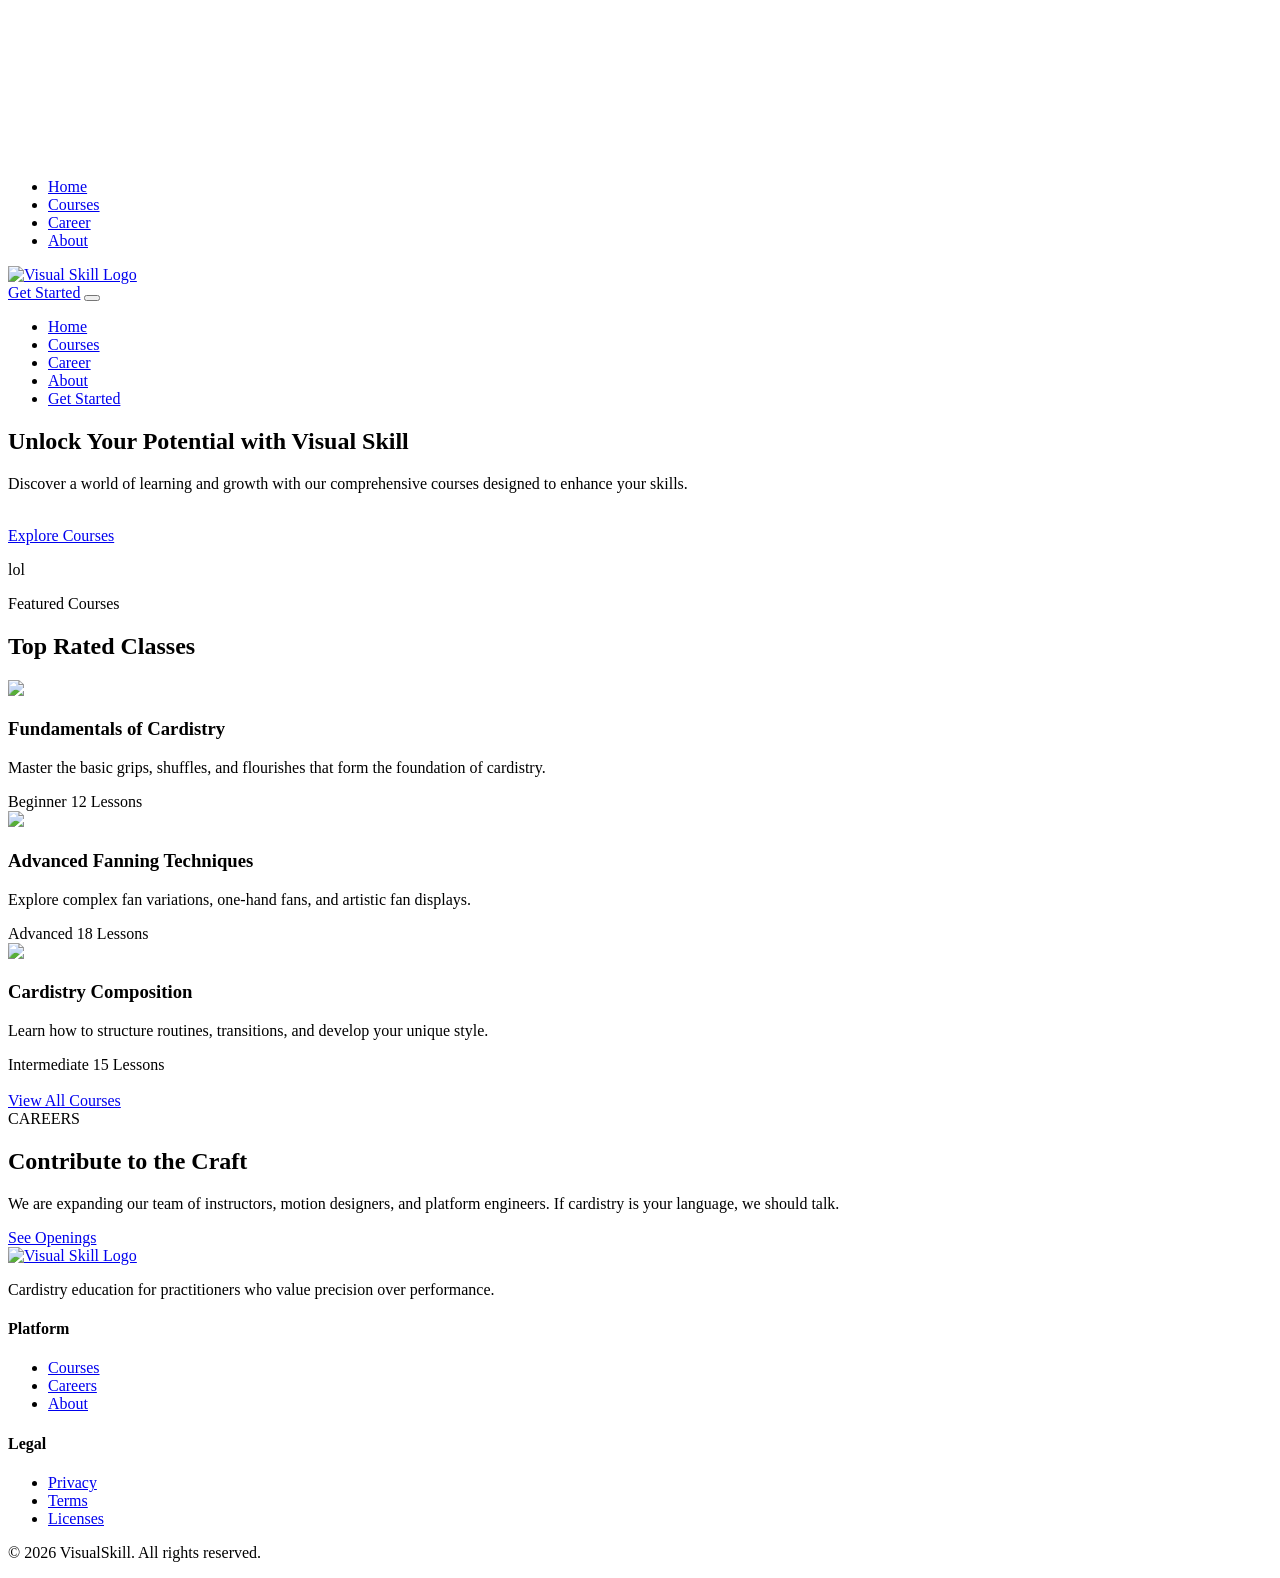
==== index.html @ 7b785c17 "keluarin index" ====
<!DOCTYPE html>
<html lang="en">
<head>
    <meta charset="UTF-8">
    <meta name="viewport" content="width=device-width, initial-scale=1.0">
    <title>Visual Skill</title>
    <link rel="stylesheet" href="./css/index.css">
    <link rel="icon" type="image/x-icon" href="./Assets/ace.ico">
    <script src="./js/main.js" defer></script>
    <script src="https://kit.fontawesome.com/52dde08c92.js" crossorigin="anonymous"></script>
</head> 
<body>
    <video src="./assets/fanning.mp4" autoplay muted loop class="background-video"></video>
    <nav>
        <ul class="nav-links">
            <li><a href="index.html">Home</a></li>
            <li><a href="courses.html">Courses</a></li>
            <li><a href="career.html">Career</a></li>
            <li><a href="about.html">About</a></li>
        </ul>
        <div>
            <a href="index.html">
                <img src="./assets/LogoDark.png" alt="Visual Skill Logo" class="logo">
            </a>
        </div>
        <a href="register.html" class="btn nav-btn-desktop">Get Started</a>
        <button class="hamburger" aria-label="Toggle menu" aria-expanded="false">
            <span></span>
            <span></span>
            <span></span>
        </button>
        <ul class="nav-links mobile-menu">
            <li><a href="index.html">Home</a></li>
            <li><a href="courses.html">Courses</a></li>
            <li><a href="career.html">Career</a></li>
            <li><a href="about.html">About</a></li>
            <li><a href="register.html" class="btn">Get Started</a></li>
        </ul>
    </nav>

    <section class="landing">
        <div class="content">
            <h1>Unlock Your Potential with <span class="highlight">Visual Skill</span></h1>
            <p>Discover a world of learning and growth with our comprehensive courses designed to enhance your skills.</p>
            <br>
            <a href="courses.html" class="btn">Explore Courses</a>
        </div>
        <div class="blank">
        </div>
    </section>

    <section class="whyUs">
        <p>lol</p>
    </section>

    <section class="courses">
        <span class="label">Featured Courses</span>
        <h2>Top Rated Classes</h2>
        <div class="courses-grid">
            <div class="course-card">
                <img src="https://images.pexels.com/photos/6254944/pexels-photo-6254944.jpeg" class="course-image">                
                <div class="course-info">
                    <h3>Fundamentals of Cardistry</h3>
                    <p>Master the basic grips, shuffles, and flourishes that form the foundation of cardistry.</p>
                    <div class="course-meta">
                        <span>Beginner</span>
                        <span>12 Lessons</span>
                    </div>
                </div>
            </div>
            <div class="course-card">
                <img src="https://images.pexels.com/photos/28161036/pexels-photo-28161036.jpeg" class="course-image">
                <div class="course-info">
                    <h3>Advanced Fanning Techniques</h3>
                    <p>Explore complex fan variations, one-hand fans, and artistic fan displays.</p>
                    <div class="course-meta">
                        <span>Advanced</span>
                        <span>18 Lessons</span>
                    </div>
                </div>
            </div>
            <div class="course-card">
                <img src="https://images.pexels.com/photos/6254935/pexels-photo-6254935.jpeg" class="course-image">
                <div class="course-info">
                    <h3>Cardistry Composition</h3>
                    <p>Learn how to structure routines, transitions, and develop your unique style.</p>
                    <div class="course-meta">
                        <span>Intermediate</span>
                        <span>15 Lessons</span>
                    </div>
                </div>
            </div>
        </div>
        <br>
        <a href="courses.html" class="btn">View All Courses</a>
    </section>

    <section class="joinUs">
        <span class="label">CAREERS</span>
        <h2>Contribute to the Craft</h2>
        <p>We are expanding our team of instructors, motion designers, and platform engineers. If cardistry is your language, we should talk.</p>
        <a href="career.html" class="btn">See Openings</a>
    </section>

    <footer>
        <div class="footer-grid">
            <div class="footer-brand">
                <a href="index.html" class="logo-link">
                    <img src="./assets/LogoLight.png" alt="Visual Skill Logo" class="logo">
                </a>
                <p>Cardistry education for practitioners who value precision over performance.</p>
            </div>
            <div class="footer-col">
                <h4>Platform</h4>
                <ul>
                    <li><a href="courses.html">Courses</a></li>
                    <li><a href="career.html">Careers</a></li>
                    <li><a href="about.html">About</a></li>
                </ul>
            </div>
            <div class="footer-col">
                <h4>Legal</h4>
                <ul>
                    <li><a href="#">Privacy</a></li>
                    <li><a href="#">Terms</a></li>
                    <li><a href="#">Licenses</a></li>
                </ul>
            </div>
        </div>
        <div class="footer-bottom">
            <p>&copy; 2026 VisualSkill. All rights reserved.</p>
            <div class="social-links">
                <a href="https://www.instagram.com/nandha.av/"  target="_blank" aria-label="Instagram">
                    <i class="fa-brands fa-instagram"></i>
                </a>
                <a href="https://youtu.be/QDia3e12czc?si=bD8g_jMU9Zl50jr-" target="_blank" aria-label="YouTube">
                    <i class="fa-brands fa-youtube"></i>
                </a>
                <a href="https://discord.gg/ZGxC3WeX8n" target="_blank" aria-label="Discord">
                    <i class="fa-brands fa-discord"></i>
                </a>
            </div>
        </div>
    </footer>
</body>
</html>
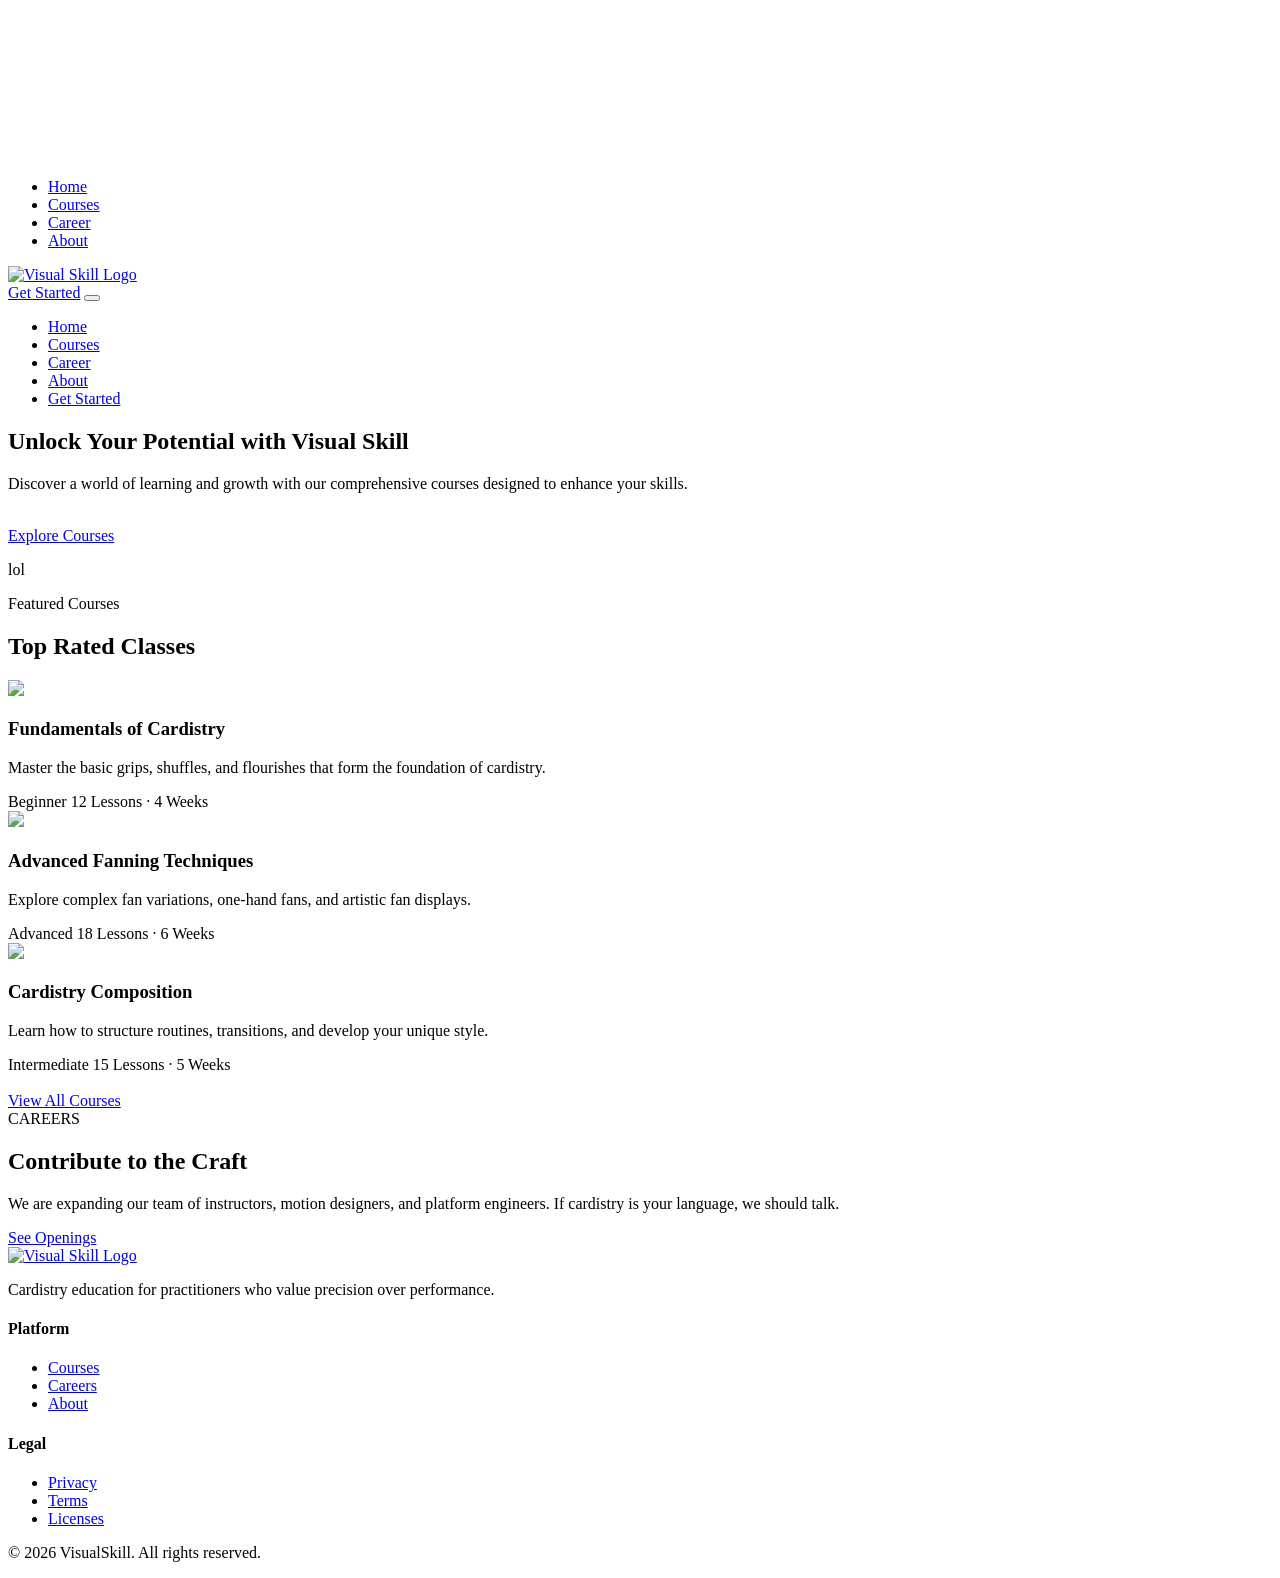
==== commit a7cb9b26: "fixed directory" ====
--- a/index.html
+++ b/index.html
@@ -14,16 +14,16 @@
     <nav>
         <ul class="nav-links">
             <li><a href="index.html">Home</a></li>
-            <li><a href="courses.html">Courses</a></li>
-            <li><a href="career.html">Career</a></li>
-            <li><a href="about.html">About</a></li>
+            <li><a href="HTML/courses.html">Courses</a></li>
+            <li><a href="HTML/career.html">Career</a></li>
+            <li><a href="HTML/about.html">About</a></li>
         </ul>
         <div>
             <a href="index.html">
                 <img src="./assets/LogoDark.png" alt="Visual Skill Logo" class="logo">
             </a>
         </div>
-        <a href="register.html" class="btn nav-btn-desktop">Get Started</a>
+        <a href="HTML/register.html" class="btn nav-btn-desktop">Get Started</a>
         <button class="hamburger" aria-label="Toggle menu" aria-expanded="false">
             <span></span>
             <span></span>
@@ -31,10 +31,10 @@
         </button>
         <ul class="nav-links mobile-menu">
             <li><a href="index.html">Home</a></li>
-            <li><a href="courses.html">Courses</a></li>
-            <li><a href="career.html">Career</a></li>
-            <li><a href="about.html">About</a></li>
-            <li><a href="register.html" class="btn">Get Started</a></li>
+            <li><a href="HTML/courses.html">Courses</a></li>
+            <li><a href="HTML/career.html">Career</a></li>
+            <li><a href="HTML/about.html">About</a></li>
+            <li><a href="HTML/register.html" class="btn">Get Started</a></li>
         </ul>
     </nav>
 
@@ -43,7 +43,7 @@
             <h1>Unlock Your Potential with <span class="highlight">Visual Skill</span></h1>
             <p>Discover a world of learning and growth with our comprehensive courses designed to enhance your skills.</p>
             <br>
-            <a href="courses.html" class="btn">Explore Courses</a>
+            <a href="HTML/courses.html" class="btn">Explore Courses</a>
         </div>
         <div class="blank">
         </div>
@@ -64,7 +64,7 @@
                     <p>Master the basic grips, shuffles, and flourishes that form the foundation of cardistry.</p>
                     <div class="course-meta">
                         <span>Beginner</span>
-                        <span>12 Lessons</span>
+                        <span>12 Lessons &middot; 4 Weeks</span>
                     </div>
                 </div>
             </div>
@@ -75,7 +75,7 @@
                     <p>Explore complex fan variations, one-hand fans, and artistic fan displays.</p>
                     <div class="course-meta">
                         <span>Advanced</span>
-                        <span>18 Lessons</span>
+                        <span>18 Lessons &middot; 6 Weeks</span>
                     </div>
                 </div>
             </div>
@@ -86,36 +86,36 @@
                     <p>Learn how to structure routines, transitions, and develop your unique style.</p>
                     <div class="course-meta">
                         <span>Intermediate</span>
-                        <span>15 Lessons</span>
+                        <span>15 Lessons &middot; 5 Weeks</span>
                     </div>
                 </div>
             </div>
         </div>
         <br>
-        <a href="courses.html" class="btn">View All Courses</a>
+        <a href="HTML/courses.html" class="btn">View All Courses</a>
     </section>
 
     <section class="joinUs">
         <span class="label">CAREERS</span>
         <h2>Contribute to the Craft</h2>
         <p>We are expanding our team of instructors, motion designers, and platform engineers. If cardistry is your language, we should talk.</p>
-        <a href="career.html" class="btn">See Openings</a>
+        <a href="HTML/career.html" class="btn">See Openings</a>
     </section>
 
     <footer>
         <div class="footer-grid">
             <div class="footer-brand">
                 <a href="index.html" class="logo-link">
-                    <img src="./assets/LogoLight.png" alt="Visual Skill Logo" class="logo">
+                    <img src="assets/LogoLight.png" alt="Visual Skill Logo" class="logo">
                 </a>
                 <p>Cardistry education for practitioners who value precision over performance.</p>
             </div>
             <div class="footer-col">
                 <h4>Platform</h4>
                 <ul>
-                    <li><a href="courses.html">Courses</a></li>
-                    <li><a href="career.html">Careers</a></li>
-                    <li><a href="about.html">About</a></li>
+                    <li><a href="HTML/courses.html">Courses</a></li>
+                    <li><a href="HTML/career.html">Careers</a></li>
+                    <li><a href="HTML/about.html">About</a></li>
                 </ul>
             </div>
             <div class="footer-col">
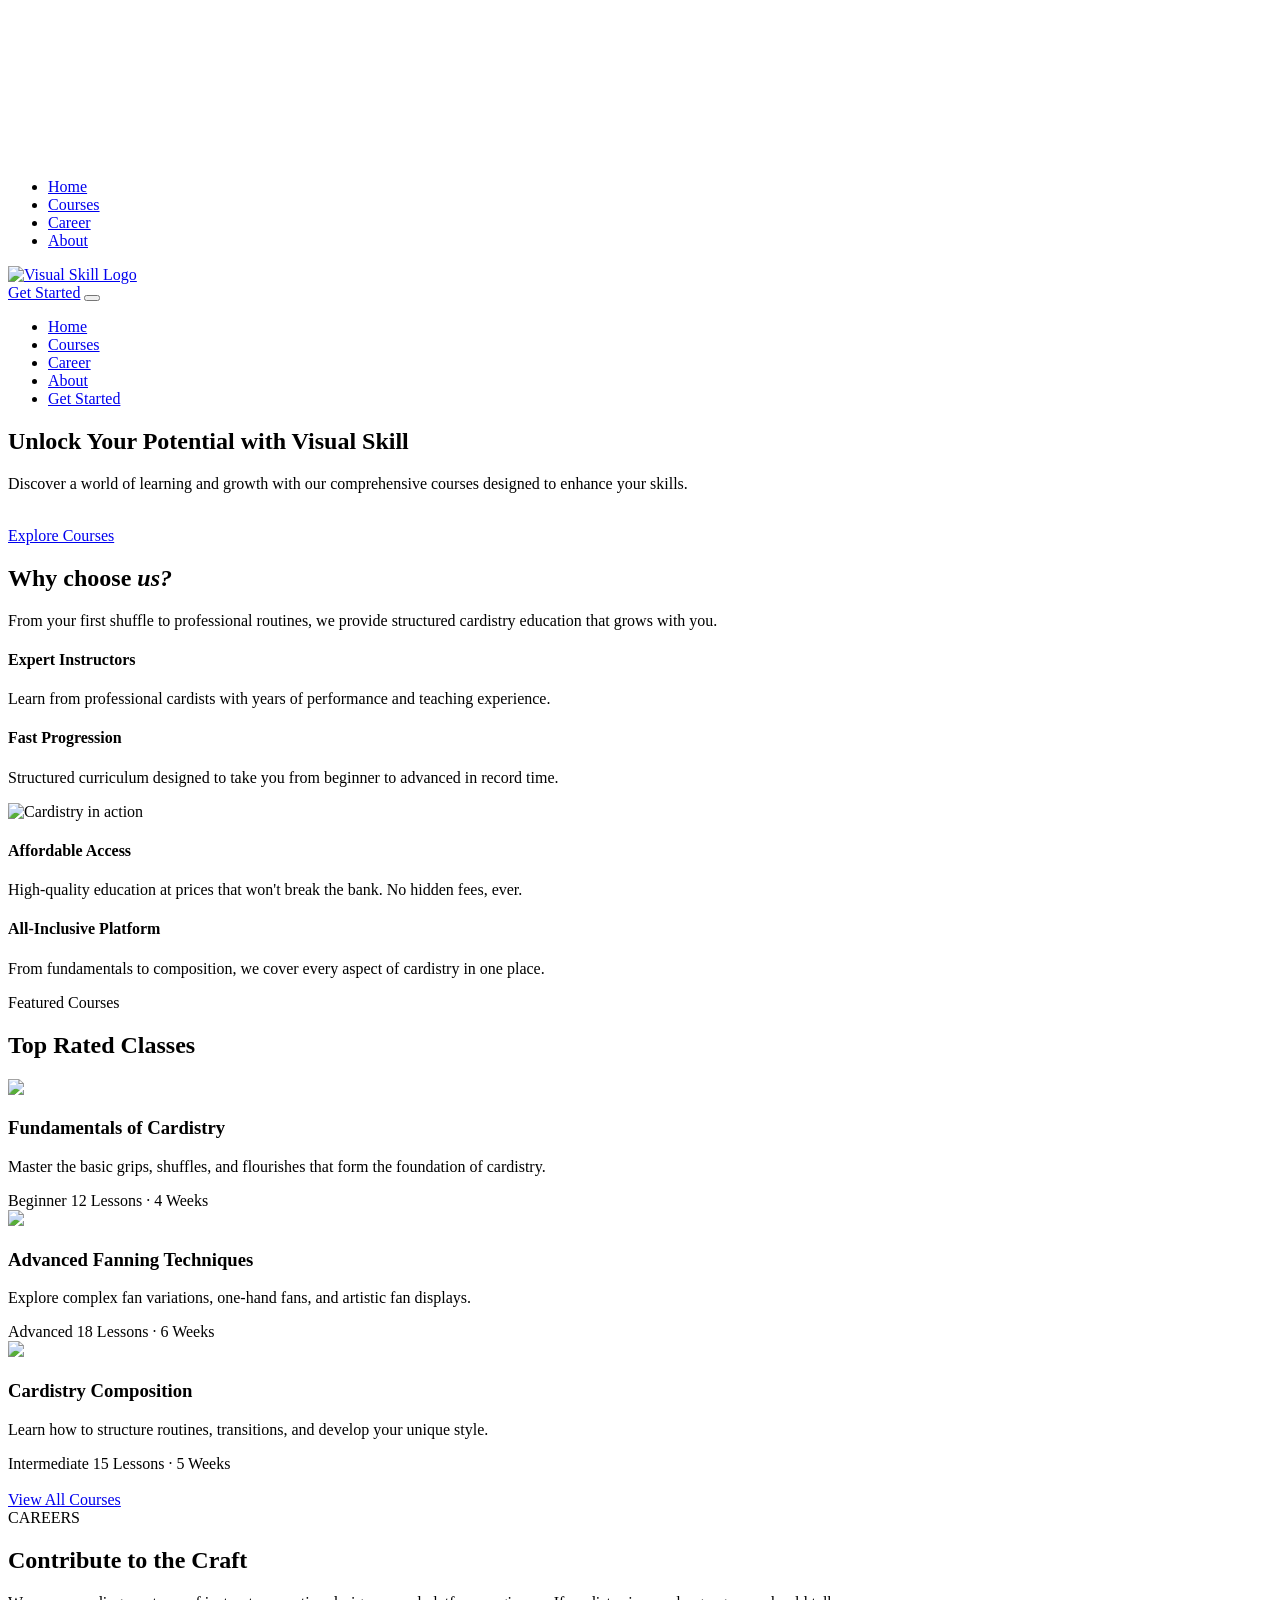
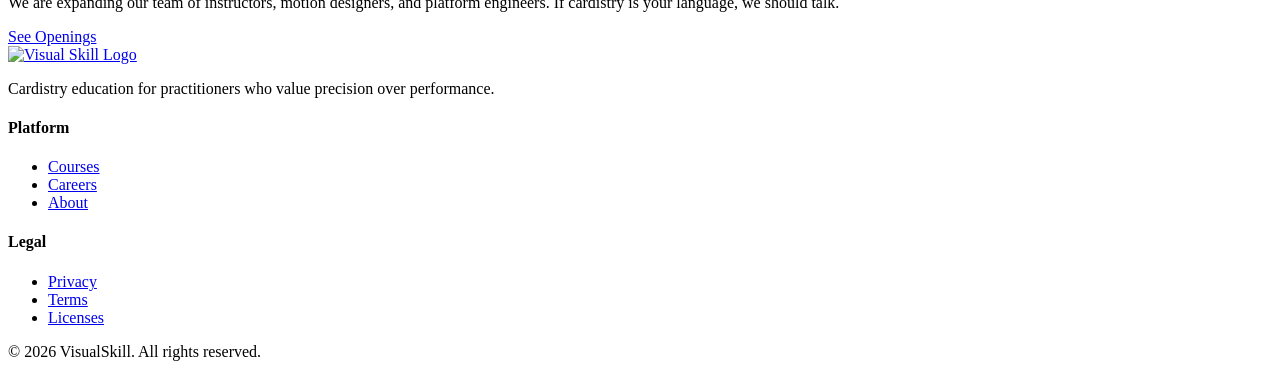
==== commit 932759df: "change insides" ====
--- a/index.html
+++ b/index.html
@@ -50,7 +50,47 @@
     </section>
 
     <section class="whyUs">
-        <p>lol</p>
+        <div class="whyUs-header">
+            <h2>Why choose <em>us?</em></h2>
+            <p>From your first shuffle to professional routines, we provide structured cardistry education that grows with you.</p>
+        </div>
+        <div class="whyUs-grid">
+            <div class="whyUs-features left">
+                <div class="whyUs-item">
+                    <div class="whyUs-icon">
+                        <i class="fa-solid fa-brain"></i>
+                    </div>
+                    <h4>Expert Instructors</h4>
+                    <p>Learn from professional cardists with years of performance and teaching experience.</p>
+                </div>
+                <div class="whyUs-item">
+                    <div class="whyUs-icon">
+                        <i class="fa-solid fa-bolt-lightning"></i>
+                    </div>
+                    <h4>Fast Progression</h4>
+                    <p>Structured curriculum designed to take you from beginner to advanced in record time.</p>
+                </div>
+            </div>
+            <div class="whyUs-image">
+                <img src="https://images.pexels.com/photos/6254944/pexels-photo-6254944.jpeg" alt="Cardistry in action">
+            </div>
+            <div class="whyUs-features right">
+                <div class="whyUs-item">
+                    <div class="whyUs-icon">
+                        <i class="fa-solid fa-circle-dollar-to-slot"></i>
+                    </div>
+                    <h4>Affordable Access</h4>
+                    <p>High-quality education at prices that won't break the bank. No hidden fees, ever.</p>
+                </div>
+                <div class="whyUs-item">
+                    <div class="whyUs-icon">
+                        <i class="fa-solid fa-layer-group"></i>
+                    </div>
+                    <h4>All-Inclusive Platform</h4>
+                    <p>From fundamentals to composition, we cover every aspect of cardistry in one place.</p>
+                </div>
+            </div>
+        </div>
     </section>
 
     <section class="courses">
@@ -106,7 +146,7 @@
         <div class="footer-grid">
             <div class="footer-brand">
                 <a href="index.html" class="logo-link">
-                    <img src="assets/LogoLight.png" alt="Visual Skill Logo" class="logo">
+                    <img src="assets/LogoLight.png" alt="Visual Skill Logo" class="logo footer-logo">
                 </a>
                 <p>Cardistry education for practitioners who value precision over performance.</p>
             </div>
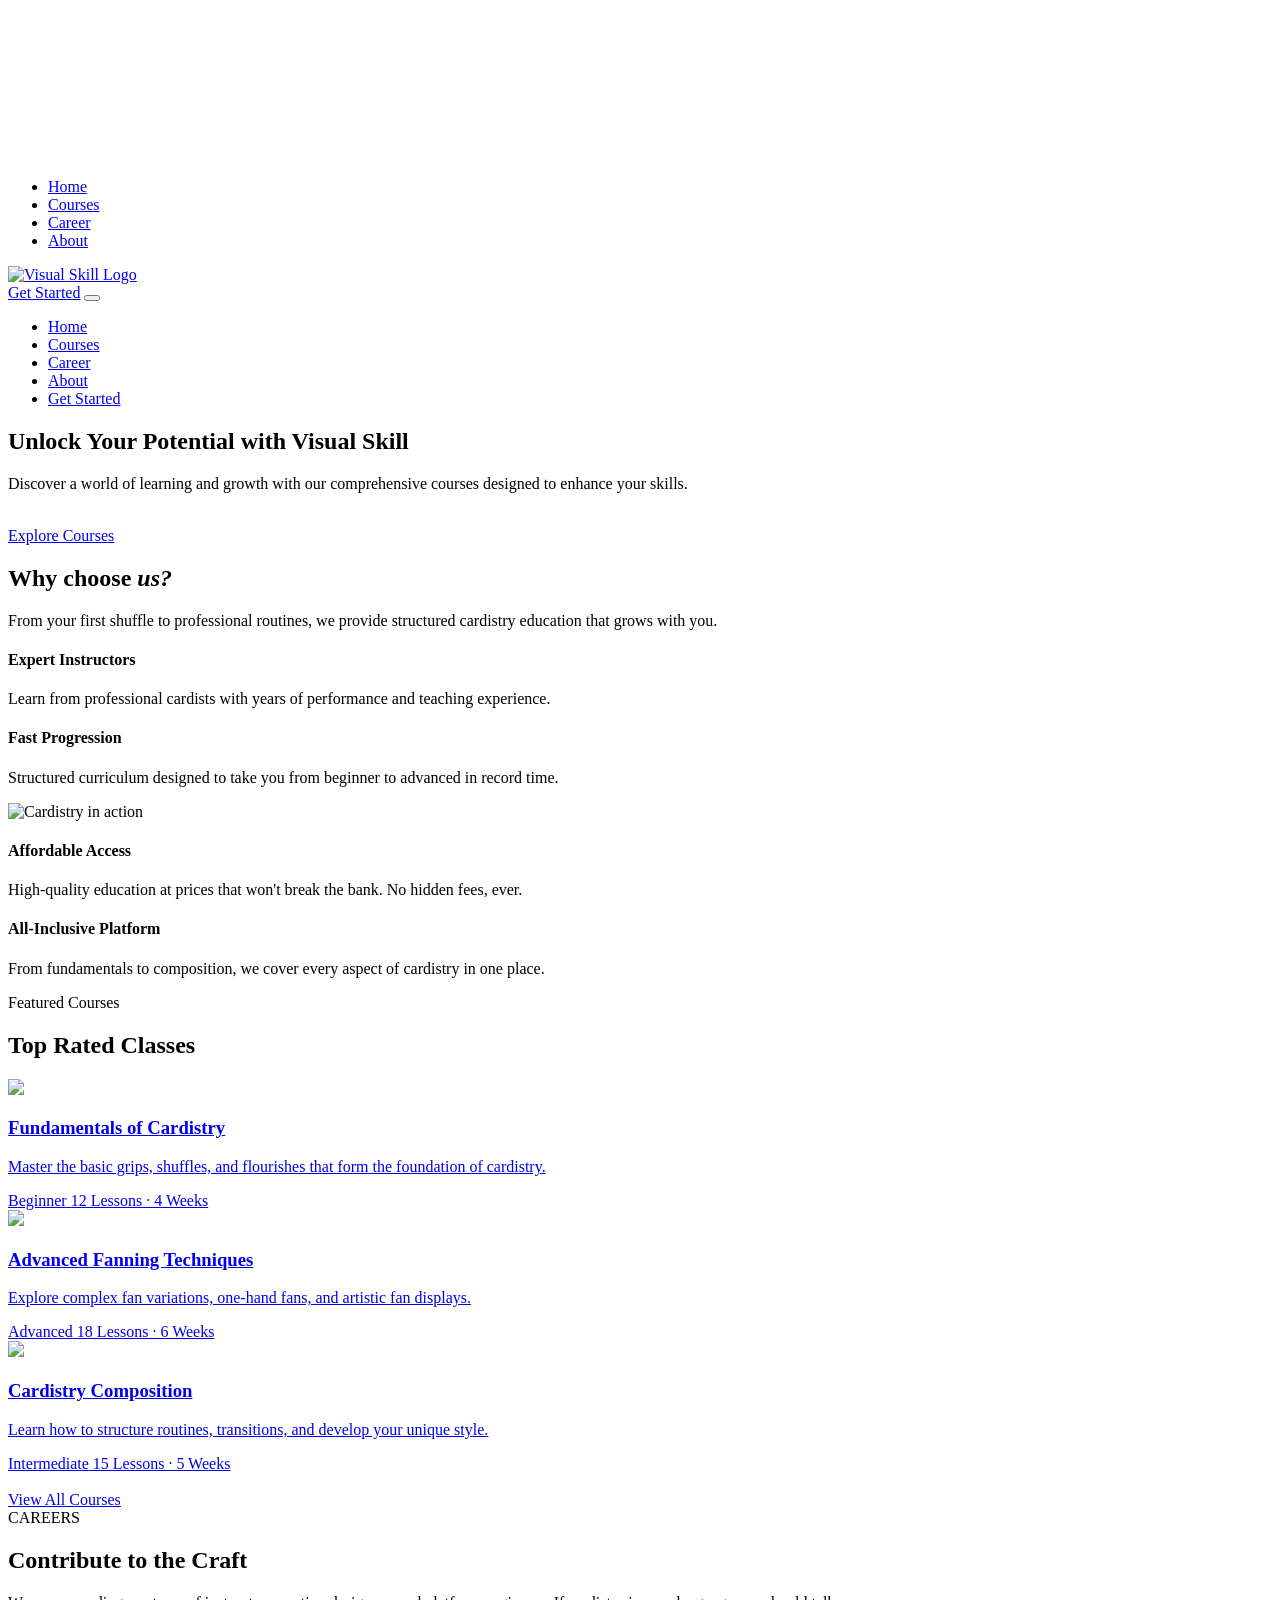
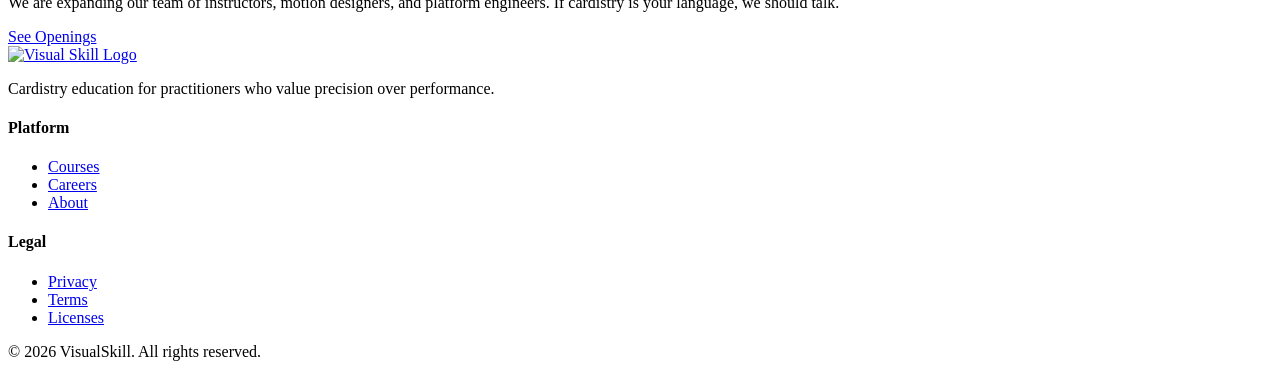
==== commit 3f33285e: "minor details" ====
--- a/index.html
+++ b/index.html
@@ -98,37 +98,43 @@
         <h2>Top Rated Classes</h2>
         <div class="courses-grid">
             <div class="course-card">
-                <img src="https://images.pexels.com/photos/6254944/pexels-photo-6254944.jpeg" class="course-image">                
-                <div class="course-info">
-                    <h3>Fundamentals of Cardistry</h3>
-                    <p>Master the basic grips, shuffles, and flourishes that form the foundation of cardistry.</p>
-                    <div class="course-meta">
-                        <span>Beginner</span>
-                        <span>12 Lessons &middot; 4 Weeks</span>
+                <a href="HTML/courses.html">
+                    <img src="https://images.pexels.com/photos/6254944/pexels-photo-6254944.jpeg" class="course-image">                
+                    <div class="course-info">
+                        <h3>Fundamentals of Cardistry</h3>
+                        <p>Master the basic grips, shuffles, and flourishes that form the foundation of cardistry.</p>
+                        <div class="course-meta">
+                            <span>Beginner</span>
+                            <span>12 Lessons &middot; 4 Weeks</span>
+                        </div>
+                    </div>    
+                </a>
+            </div >
+            <div class="course-card">
+                <a href="HTML/courses.html">
+                    <img src="https://images.pexels.com/photos/28161036/pexels-photo-28161036.jpeg" class="course-image">
+                    <div class="course-info">
+                        <h3>Advanced Fanning Techniques</h3>
+                        <p>Explore complex fan variations, one-hand fans, and artistic fan displays.</p>
+                        <div class="course-meta">
+                            <span>Advanced</span>
+                            <span>18 Lessons &middot; 6 Weeks</span>
+                        </div>
                     </div>
-                </div>
-            </div>
+                </a>
+            </div >
             <div class="course-card">
-                <img src="https://images.pexels.com/photos/28161036/pexels-photo-28161036.jpeg" class="course-image">
-                <div class="course-info">
-                    <h3>Advanced Fanning Techniques</h3>
-                    <p>Explore complex fan variations, one-hand fans, and artistic fan displays.</p>
-                    <div class="course-meta">
-                        <span>Advanced</span>
-                        <span>18 Lessons &middot; 6 Weeks</span>
+                <a href="HTML/courses.html">
+                    <img src="https://images.pexels.com/photos/6254935/pexels-photo-6254935.jpeg" class="course-image">
+                    <div class="course-info">
+                        <h3>Cardistry Composition</h3>
+                        <p>Learn how to structure routines, transitions, and develop your unique style.</p>
+                        <div class="course-meta">
+                            <span>Intermediate</span>
+                            <span>15 Lessons &middot; 5 Weeks</span>
+                        </div>
                     </div>
-                </div>
-            </div>
-            <div class="course-card">
-                <img src="https://images.pexels.com/photos/6254935/pexels-photo-6254935.jpeg" class="course-image">
-                <div class="course-info">
-                    <h3>Cardistry Composition</h3>
-                    <p>Learn how to structure routines, transitions, and develop your unique style.</p>
-                    <div class="course-meta">
-                        <span>Intermediate</span>
-                        <span>15 Lessons &middot; 5 Weeks</span>
-                    </div>
-                </div>
+                </a>
             </div>
         </div>
         <br>
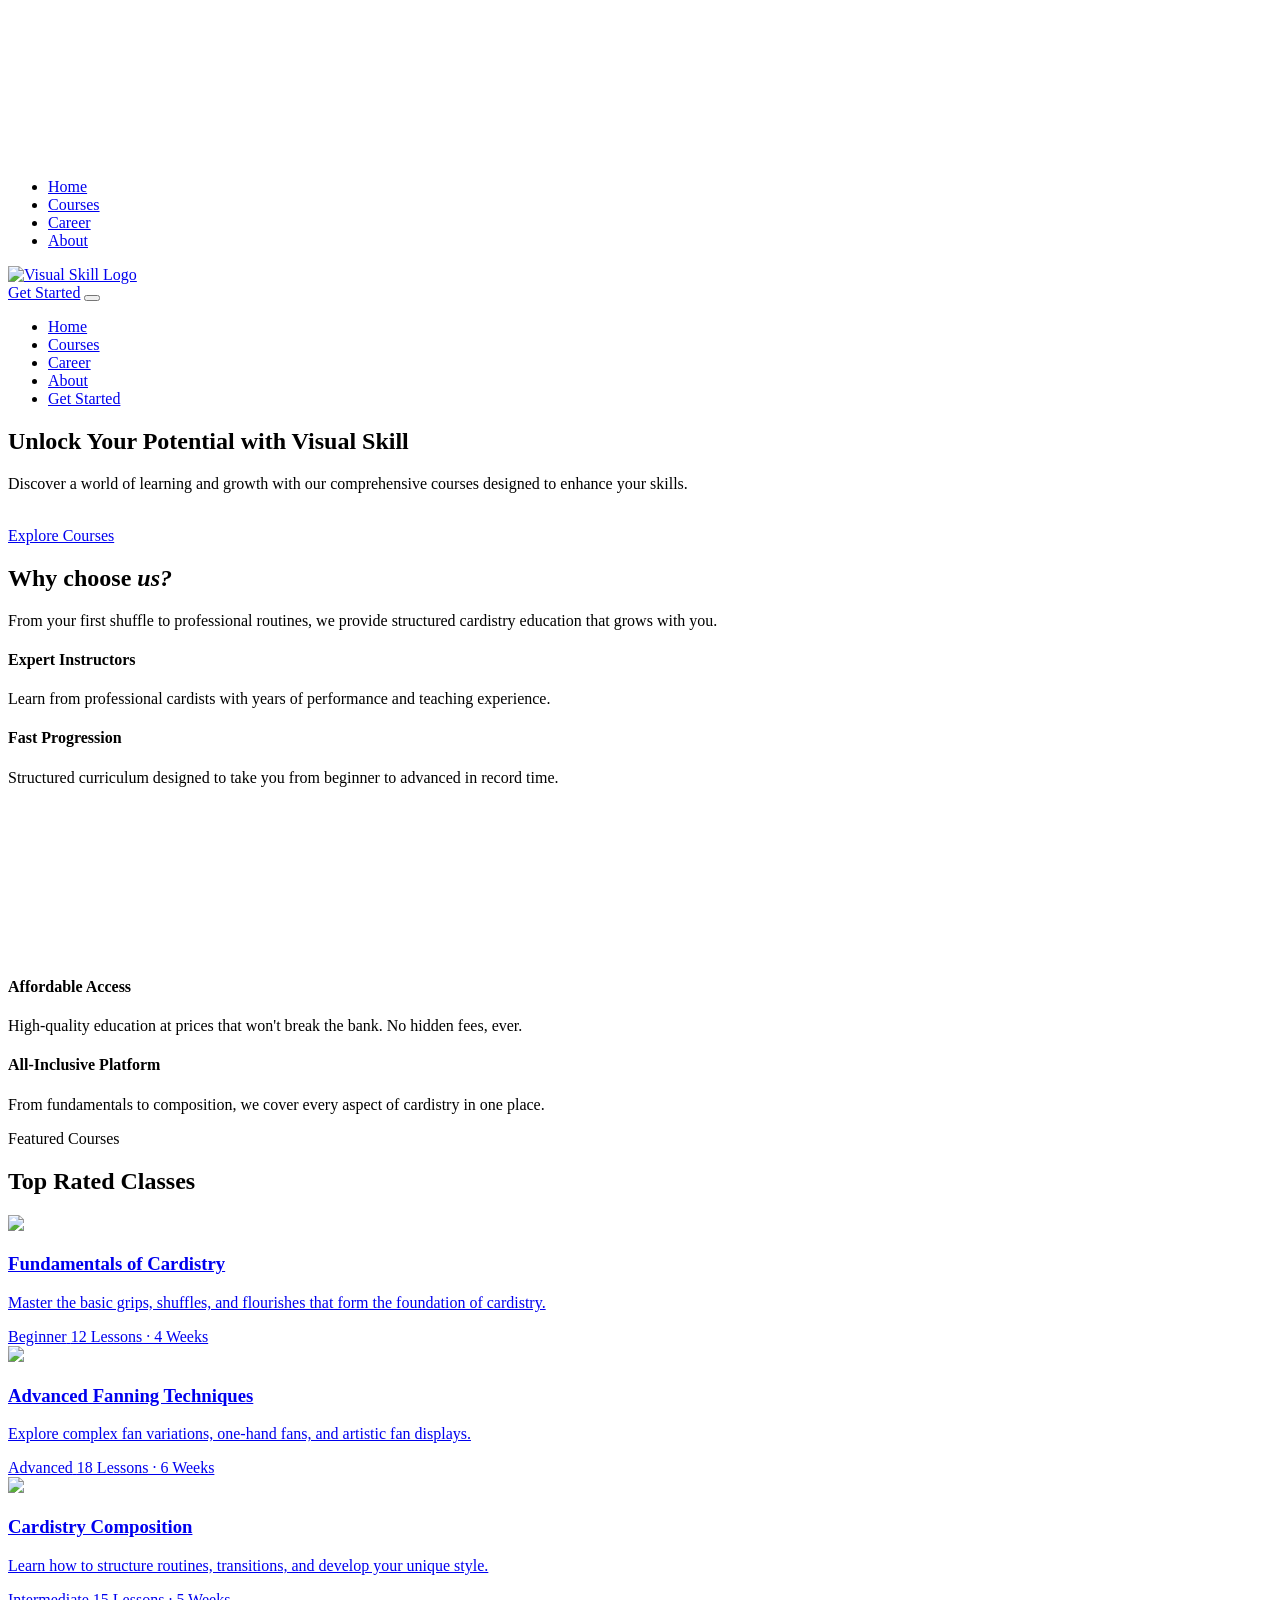
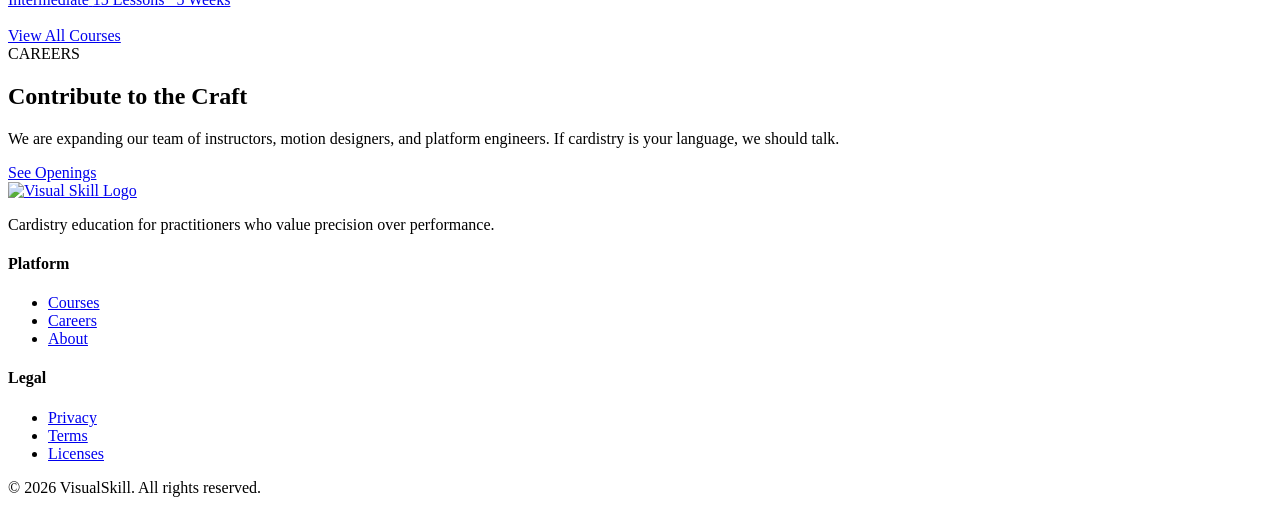
==== commit 1886277d: "changed pic" ====
--- a/index.html
+++ b/index.html
@@ -20,7 +20,7 @@
         </ul>
         <div>
             <a href="index.html">
-                <img src="./assets/LogoDark.png" alt="Visual Skill Logo" class="logo">
+                <img src="./assets/LogoLight.png" alt="Visual Skill Logo" class="logo">
             </a>
         </div>
         <a href="HTML/register.html" class="btn nav-btn-desktop">Get Started</a>
@@ -71,8 +71,8 @@
                     <p>Structured curriculum designed to take you from beginner to advanced in record time.</p>
                 </div>
             </div>
-            <div class="whyUs-image">
-                <img src="https://images.pexels.com/photos/6254944/pexels-photo-6254944.jpeg" alt="Cardistry in action">
+            <div class="whyUs-vid">
+                <video src="https://www.pexels.com/download/video/6254907/" alt="Cardistry in action" autoplay muted loop></video>
             </div>
             <div class="whyUs-features right">
                 <div class="whyUs-item">
